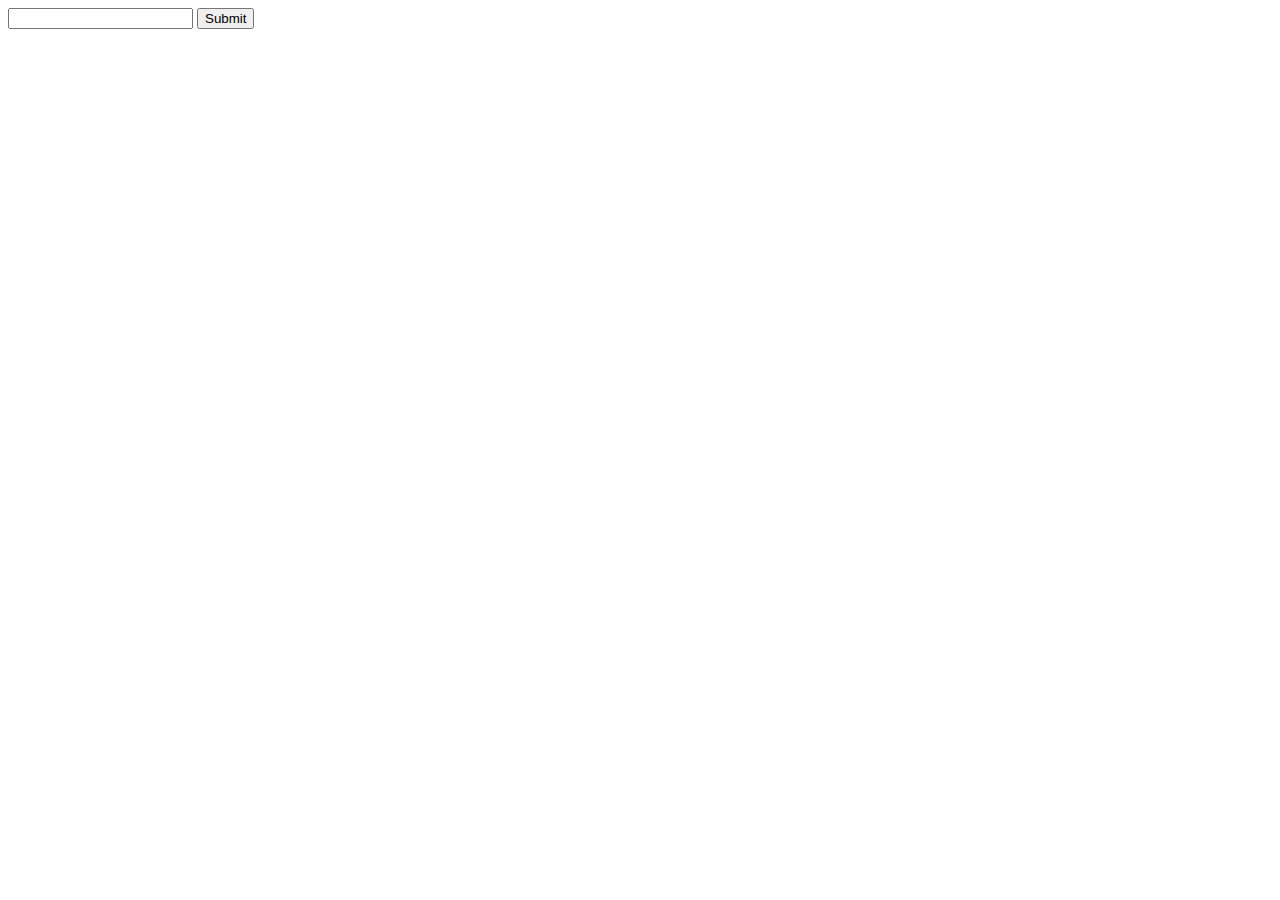
==== index2.html @ 3ca3a893 "reposinsive design, basic layout" ====
<!DOCTYPE html>
<!--[if lt IE 7]>      <html class="no-js lt-ie9 lt-ie8 lt-ie7"> <![endif]-->
<!--[if IE 7]>         <html class="no-js lt-ie9 lt-ie8"> <![endif]-->
<!--[if IE 8]>         <html class="no-js lt-ie9"> <![endif]-->
<!--[if gt IE 8]><!-->
<html class="no-js">
<!--<![endif]-->

<head>
    <meta charset="utf-8">
    <meta http-equiv="X-UA-Compatible" content="IE=edge">
    <title></title>
    <meta name="description" content="">
    <meta name="viewport" content="width=device-width, initial-scale=1">
    <script src="https://code.jquery.com/jquery-3.2.1.min.js" integrity="sha256-hwg4gsxgFZhOsEEamdOYGBf13FyQuiTwlAQgxVSNgt4=" crossorigin="anonymous"></script>
    <link rel="stylesheet" href="index2.css">
</head>

<body>
    <form>
        <input class="etsySearch" type="text"> <button class="submit">Submit</button> <br>
    </form>

    <!--[if lt IE 7]>
            <p class="browsehappy">You are using an <strong>outdated</strong> browser. Please <a href="#">upgrade your browser</a> to improve your experience.</p>
        <![endif]-->
    <script src="apiMock.js">
    </script>
    <script src="api2.js">
    </script>
</body>

</html>
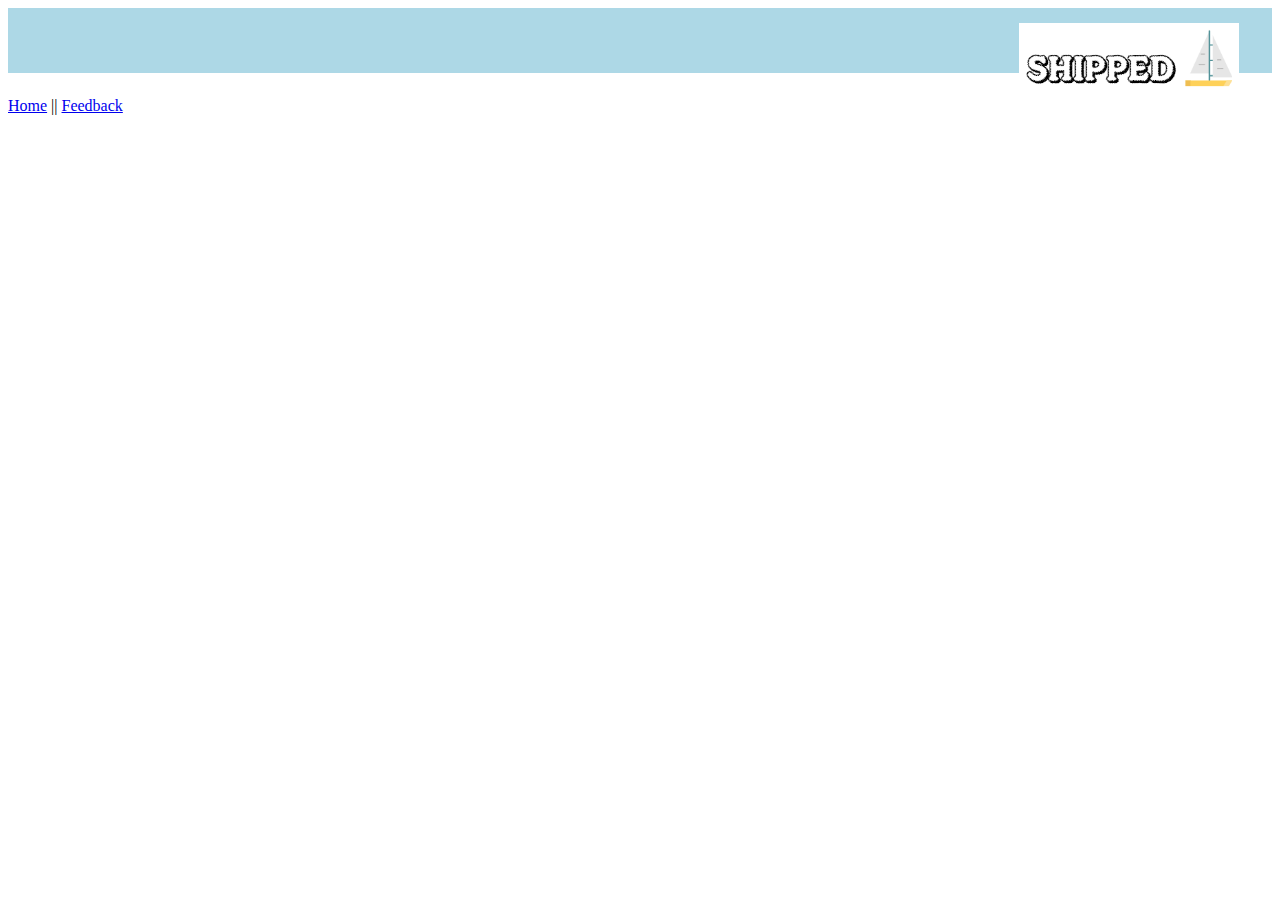
==== commit 2172507d: "etsy search tv spec." ====
--- a/index2.html
+++ b/index2.html
@@ -13,21 +13,19 @@
     <meta name="description" content="">
     <meta name="viewport" content="width=device-width, initial-scale=1">
     <script src="https://code.jquery.com/jquery-3.2.1.min.js" integrity="sha256-hwg4gsxgFZhOsEEamdOYGBf13FyQuiTwlAQgxVSNgt4=" crossorigin="anonymous"></script>
-    <link rel="stylesheet" href="index2.css">
+    <link rel="stylesheet" href="index.css">
 </head>
 
 <body>
-    <form>
-        <input class="etsySearch" type="text"> <button class="submit">Submit</button> <br>
-    </form>
+    <div class="nav_bar" role="navigation bar">
+        <img src="newlogo.png" alt="Shipped Logo" class="logo" width="220px" height="70px" />
+        <div class="ul">
+            <a href="index.html">Home</a> ||
+            <a href="index2.html">Feedback</a>
+        </div>
 
-    <!--[if lt IE 7]>
-            <p class="browsehappy">You are using an <strong>outdated</strong> browser. Please <a href="#">upgrade your browser</a> to improve your experience.</p>
-        <![endif]-->
-    <script src="apiMock.js">
-    </script>
-    <script src="api2.js">
-    </script>
+
+
 </body>
 
 </html>--- a/index.css
+++ b/index.css
@@ -0,0 +1,66 @@
+.nav_bar {
+    height: 65px;
+    background-color: lightblue;
+}
+
+.nav_bar .logo {
+    margin-left: 80%;
+}
+
+.form {
+    margin-left: auto;
+    margin-right: auto;
+}
+
+.results {
+    display: inline-table;
+}
+
+.card {
+    box-shadow: 0 4px 8px 0 rgba(0, 0, 0, 0.2);
+    font-size: 25px;
+    display: inline-block;
+    margin: 15px;
+    text-align: center;
+    margin-left: 12%;
+}
+
+.card2 {
+    height: 200px;
+    width: 350px;
+    font-size: 10px;
+    line-height: 20px;
+    border-radius: 25px;
+    background-color: #f1f1f1;
+    margin-bottom: 15px;
+    margin-right: 15px;
+    display: inline-table;
+}
+
+p {
+    width: 400px;
+    height: 150px;
+    padding-left: 10px;
+    overflow-y: scroll;
+    overflow-x: scroll;
+    font-size: 14px;
+}
+
+img {
+    margin-top: 15px;
+    margin-left: 5px;
+}
+
+.etsy_images {
+    display: inline-block;
+}
+
+.search_container {
+    text-align: center;
+    margin-bottom: 20px;
+    margin-top: 20px;
+}
+
+.etsy_images {
+    text-align: center;
+}